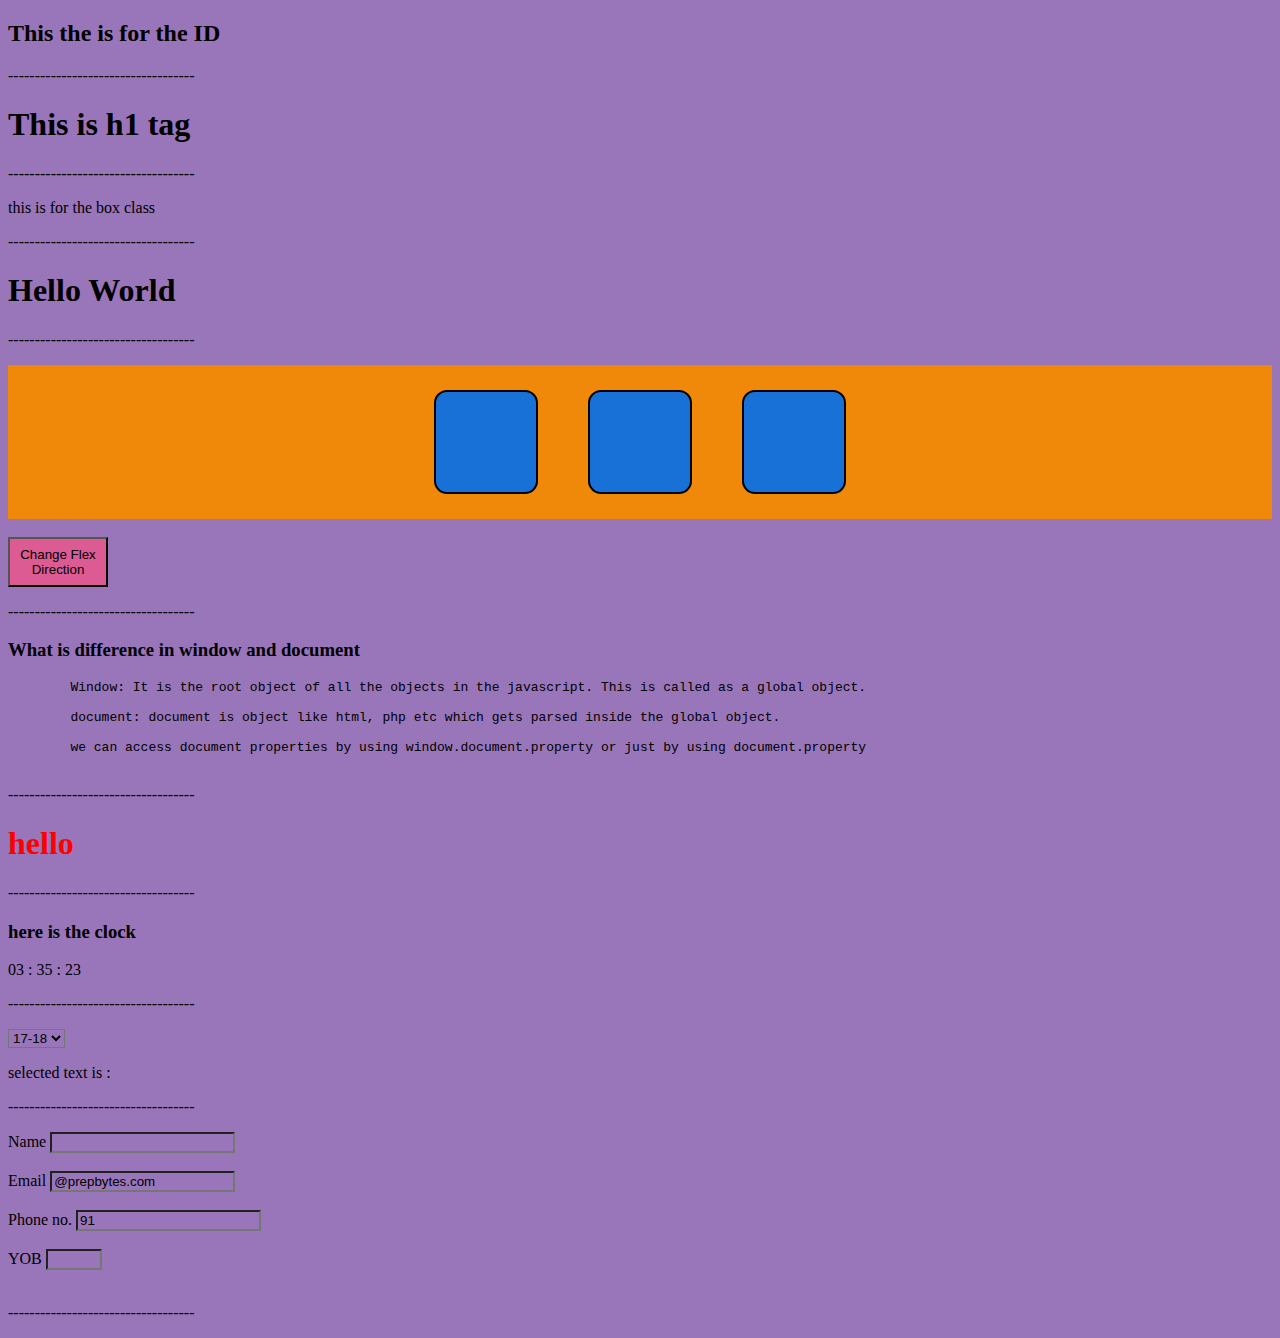
==== index.html @ e28a9005 "Add files via upload" ====
<!DOCTYPE html>
<html lang="en">
<head>
    <meta charset="UTF-8">
    <meta http-equiv="X-UA-Compatible" content="IE=edge">
    <meta name="viewport" content="width=device-width, initial-scale=1.0">
    <title>DOM</title>
    <link rel="stylesheet" href="./index.css">
</head>
<body onload="clock1()">
    
    <h2 id="text">This the is for the ID</h2>

    <p>-----------------------------------</p>

    <h1>This is h1 tag</h1>
    <p>-----------------------------------</p>

    <p class="box">this is for the box class</p>
    <p>-----------------------------------</p>

    <h1 class="change">Hello</h1>

    <p>-----------------------------------</p>


    <div class="flex_container">
        <div class="flex_item"></div>
        <div class="flex_item"></div>
        <div class="flex_item"></div>
    </div>
    <br>
    <button onclick="changeDirection()" id="dir">Change Flex Direction</button>

    <p>-----------------------------------</p>

    <h3>What is difference in window and document</h3>

    

    <pre>
        Window: It is the root object of all the objects in the javascript. This is called as a global object.

        document: document is object like html, php etc which gets parsed inside the global object.

        we can access document properties by using window.document.property or just by using document.property
    </pre>

    <p>-----------------------------------</p>


    <h1 class="heading1">hello</h1>

    <p>-----------------------------------</p>

    <h3>here is the clock</h3>
    <div id="clock">
        
    </div>    

    <p>-----------------------------------</p>
    

    <select name="year" id="year1" onchange="func1()">
        <option value="17-18">17-18</option>
        <option value="18-19">18-19</option>
        <option value="19-20">19-20</option>
        <option value="20-21">20-21</option>
        <option value="21-22">21-22</option>
        <option value="22-23">22-23</option>
        <option value="23-24">23-24</option>
        <option value="24-25">24-25</option>
    </select>

    <p>selected text is : <span id="print">

    </span></p>

    <p>-----------------------------------</p>
    <form action="" name="form1" method="post">

    
        <label for="name">Name</label>
        <input type="text" id="name" value="">
        <br><br>

        <label for="email">Email</label>
        <input type="email" id="email" value="">
        <br> <br>

        <label for="phone">Phone no.</label>
        <input type="number" id="phone" value="91">
        <br> <br>

        <label for="birth">YOB</label>
        <input type="number" id="birth" value="birth" min="95" max="16">
        <br> <br>
    </form>

    <p>-----------------------------------</p>
    


    <script src="index.js"></script>


</body>
</html>
---- index.css ----
*{
    background-color: rgb(153, 117, 186)
}

#dir{
    background-color: rgb(220, 91, 147);
    width: 100px;
    height: 50px;
}
.flex_container {
    display: flex;
    flex-flow: row wrap;
    background-color: rgb(240, 136, 10);
    justify-content: center;
}


.flex_item {
    width: 100px;
    height: 100px;
    background-color: rgb(24, 113, 214);
    border: 2px solid black;
    border-radius: 13px;
    margin: 25px;
}
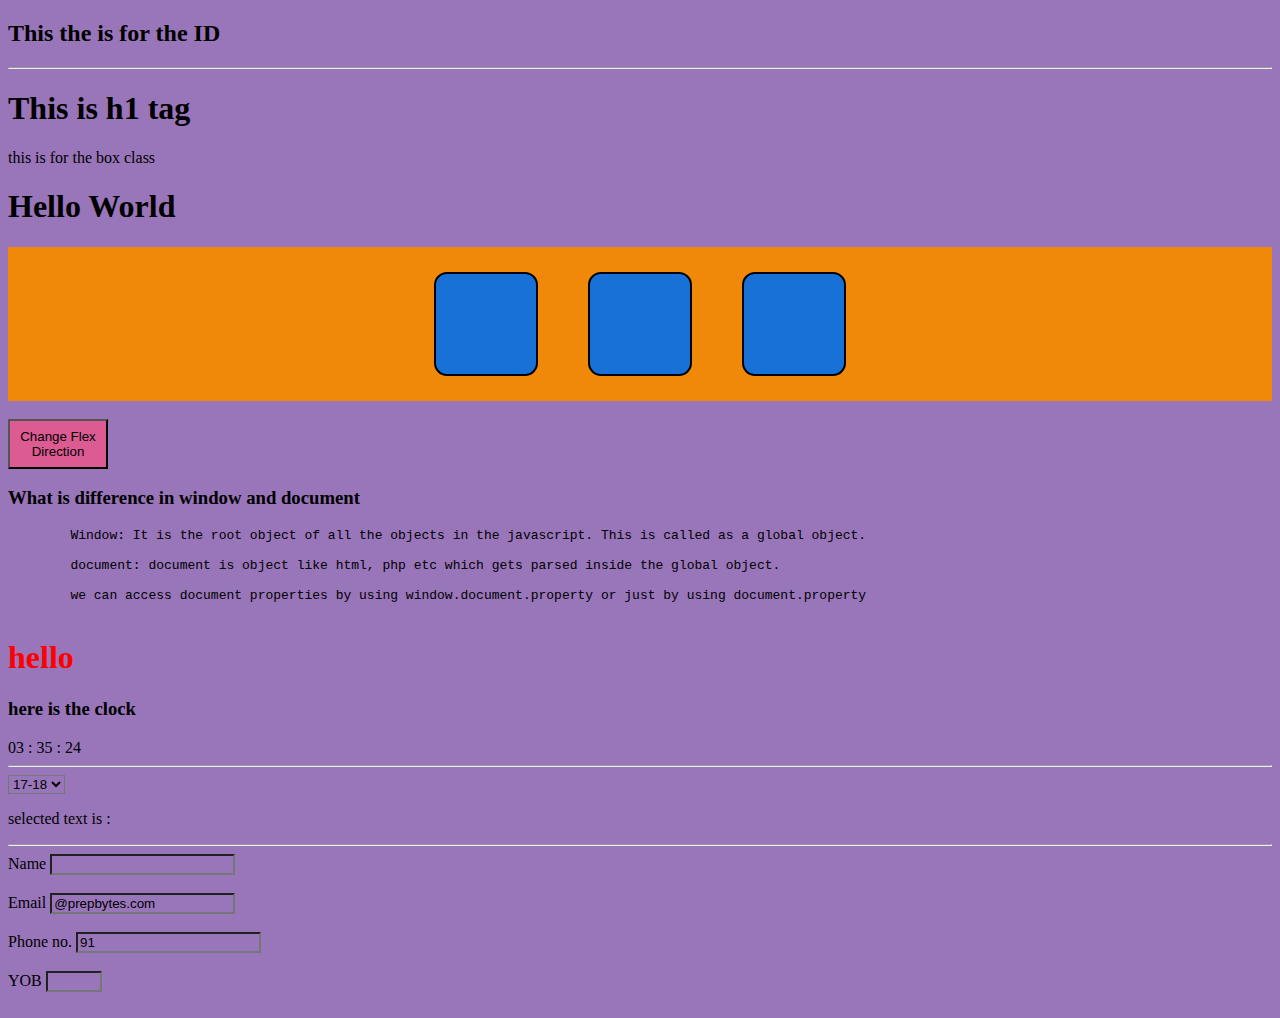
==== commit c899dea8: "Update index.html" ====
--- a/index.html
+++ b/index.html
@@ -11,17 +11,17 @@
     
     <h2 id="text">This the is for the ID</h2>
 
-    <p>-----------------------------------</p>
+    <hr>
 
     <h1>This is h1 tag</h1>
-    <p>-----------------------------------</p>
+  
 
     <p class="box">this is for the box class</p>
-    <p>-----------------------------------</p>
+    
 
     <h1 class="change">Hello</h1>
 
-    <p>-----------------------------------</p>
+   
 
 
     <div class="flex_container">
@@ -32,7 +32,7 @@
     <br>
     <button onclick="changeDirection()" id="dir">Change Flex Direction</button>
 
-    <p>-----------------------------------</p>
+    
 
     <h3>What is difference in window and document</h3>
 
@@ -46,19 +46,19 @@
         we can access document properties by using window.document.property or just by using document.property
     </pre>
 
-    <p>-----------------------------------</p>
+   
 
 
     <h1 class="heading1">hello</h1>
 
-    <p>-----------------------------------</p>
+   
 
     <h3>here is the clock</h3>
     <div id="clock">
         
     </div>    
 
-    <p>-----------------------------------</p>
+    <hr>
     
 
     <select name="year" id="year1" onchange="func1()">
@@ -76,7 +76,7 @@
 
     </span></p>
 
-    <p>-----------------------------------</p>
+    <hr>
     <form action="" name="form1" method="post">
 
     
@@ -97,7 +97,7 @@
         <br> <br>
     </form>
 
-    <p>-----------------------------------</p>
+    
     
 
 
@@ -105,4 +105,4 @@
 
 
 </body>
-</html>+</html>
